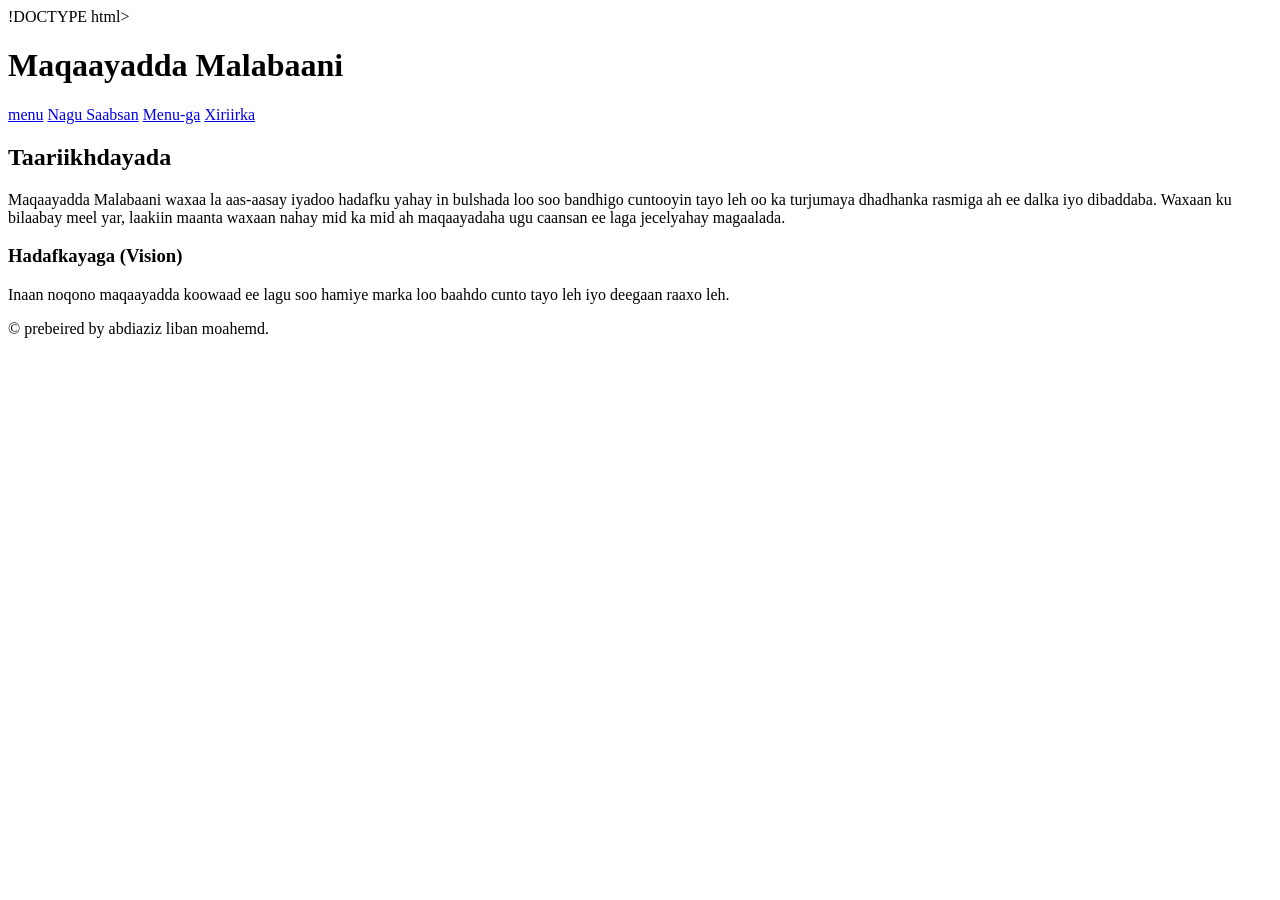
==== about.html @ f9252e71 "Create about.html" ====
!DOCTYPE html>
<html lang="so">
<head>
    <meta charset="UTF-8">
    <meta name="viewport" content="width=device-width, initial-scale=1.0">
    <title>Malabaani - Nagu Saabsan</title>
    <link rel="stylesheet" href="style.css">
</head>
<body>

    <header>
        <h1>Maqaayadda Malabaani</h1>
        <nav>
            <a href="index.html">menu</a>
            <a href="about.html">Nagu Saabsan</a>
            <a href="menu.html">Menu-ga</a>
            <a href="contact.html">Xiriirka</a>
        </nav>
    </header>

    <div class="container">
        <h2>Taariikhdayada</h2>
        <p>Maqaayadda Malabaani waxaa la aas-aasay iyadoo hadafku yahay in bulshada loo soo bandhigo cuntooyin tayo leh oo ka turjumaya dhadhanka rasmiga ah ee dalka iyo dibaddaba. Waxaan ku bilaabay meel yar, laakiin maanta waxaan nahay mid ka mid ah maqaayadaha ugu caansan ee laga jecelyahay magaalada.</p>
        
        <h3>Hadafkayaga (Vision)</h3>
        <p>Inaan noqono maqaayadda koowaad ee lagu soo hamiye marka loo baahdo cunto tayo leh iyo deegaan raaxo leh.</p>
    </div>

    <footer>
        <p>&copy; prebeired by abdiaziz liban moahemd.</p>
    </footer>

</body>
</html>
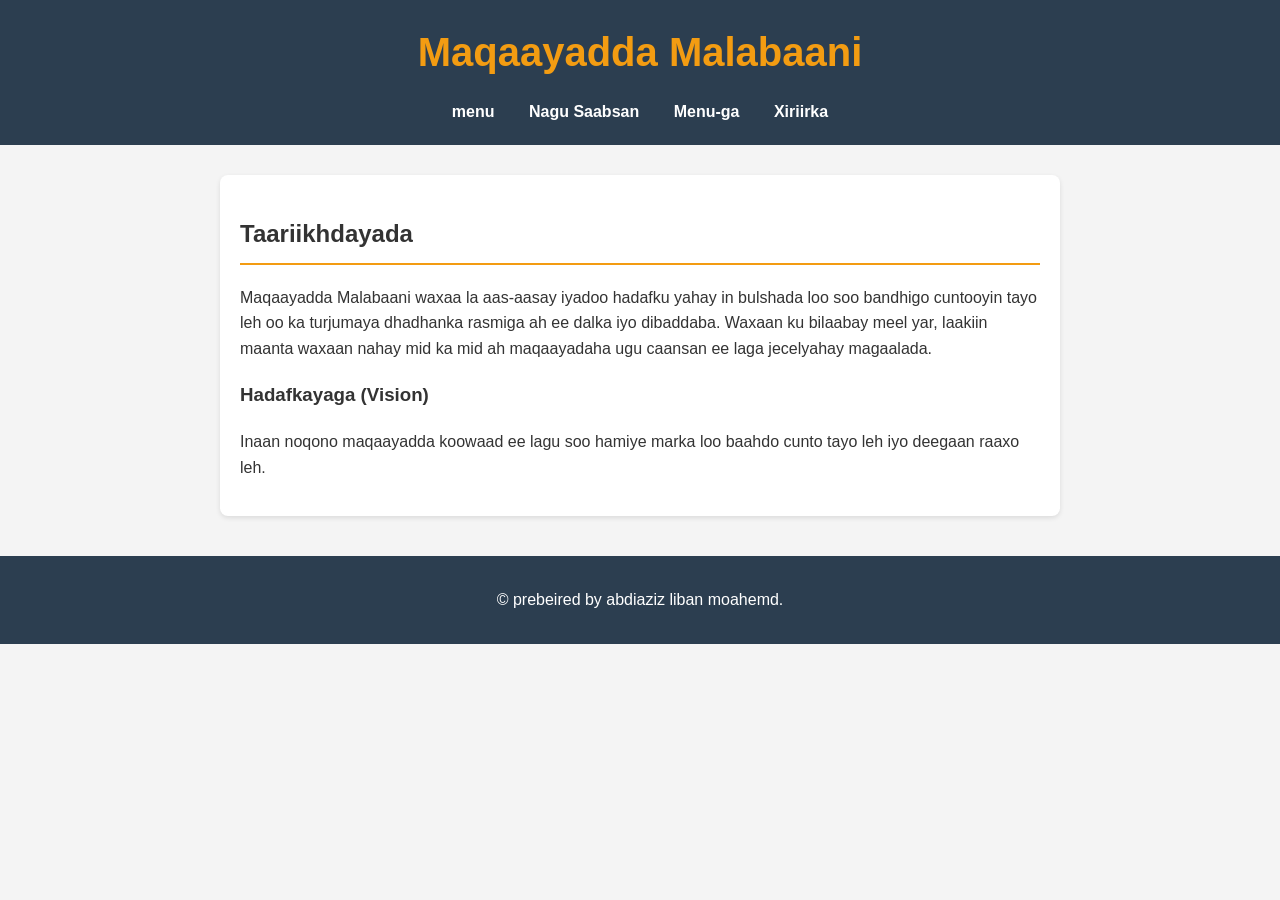
==== commit d32429b1: "Update about.html" ====
--- a/about.html
+++ b/about.html
@@ -1,4 +1,4 @@
-!DOCTYPE html>
+<!DOCTYPE html>
 <html lang="so">
 <head>
     <meta charset="UTF-8">
--- a/style.css
+++ b/style.css
@@ -0,0 +1,196 @@
+body {
+    font-family: 'Segoe UI', Tahoma, Geneva, Verdana, sans-serif;
+    margin: 0;
+    padding: 0;
+    line-height: 1.6;
+    background-color: #f9f9f9;
+    color: #333;
+}
+
+header {
+    background-color: #2c3e50;
+    color: #fff;
+    padding: 20px 0;
+    text-align: center;
+}
+
+header h1 {
+    margin: 0;
+    font-size: 2.5rem;
+    color: #f1c40f; 
+}
+
+nav {
+    margin-top: 15px;
+}
+
+nav a {
+    color: #fff;
+    text-decoration: none;
+    margin: 0 15px;
+    font-weight: bold;
+    transition: color 0.3s;
+}
+
+nav a:hover {
+    color: #f1c40f;
+}
+
+.container {
+    max-width: 1000px;
+    margin: 30px auto;
+    padding: 20px;
+    background: #fff;
+    box-shadow: 0 4px 8px rgba(0,0,0,0.1);
+    border-radius: 8px;
+}
+
+h2 {
+    color: #2c3e50;
+    border-bottom: 2px solid #f1c40f;
+    padding-bottom: 10px;
+}
+
+.menu-item {
+    display: flex;
+    justify-content: space-between;
+    padding: 15px 0;
+    border-bottom: 1px solid #ddd;
+}
+
+.menu-item h3 {
+    margin: 0;
+    color: #e67e22;
+}
+body {
+    font-family: Arial, sans-serif;
+    background-color: #f4f4f4;
+    margin: 0;
+    padding: 0;
+}
+
+header {
+    background-color: #2c3e50;
+    color: #ffffff;
+    text-align: center;
+    padding: 20px 0;
+}
+
+header h1 {
+    margin: 0 0 10px 0;
+    color: #f39c12;
+}
+
+nav a {
+    color: #ffffff;
+    text-decoration: none;
+    margin: 0 15px;
+    font-weight: bold;
+}
+
+nav a:hover {
+    color: #f39c12;
+}
+
+.container {
+    max-width: 800px;
+    margin: 30px auto;
+    background: #ffffff;
+    padding: 20px;
+    border-radius: 8px;
+    box-shadow: 0 2px 5px rgba(0,0,0,0.1);
+}
+
+.container h2 {
+    color: #333;
+    border-bottom: 2px solid #f39c12;
+    padding-bottom: 10px;
+}
+
+.menu-item {
+    display: flex;
+    align-items: center;
+    justify-content: space-between;
+    padding: 15px 0;
+    border-bottom: 1px solid #eeeeee;
+    gap: 15px;
+}
+
+.menu-item img {
+    width: 100px;
+    height: 100px;
+    object-fit: cover;
+    border-radius: 8px;
+    flex-shrink: 0;
+}
+
+.menu-item div {
+    flex-grow: 1;
+}
+
+.menu-item h3 {
+    margin: 0 0 5px 0;
+    color: #d35400;
+    text-transform: capitalize;
+}
+
+.menu-item p {
+    margin: 0;
+    color: #666;
+    font-size: 14px;
+}
+
+.price {
+    font-weight: bold;
+    color: #27ae60;
+    font-size: 18px;
+}
+
+.price {
+    font-weight: bold;
+    color: #27ae60;
+    font-size: 1.2rem;
+}
+
+.form-group {
+    margin-bottom: 15px;
+}
+
+.form-group label {
+    display: block;
+    margin-bottom: 5px;
+    font-weight: bold;
+}
+
+.form-group input, .form-group textarea {
+    width: 100%;
+    padding: 10px;
+    border: 1px solid #ccc;
+    border-radius: 4px;
+    box-sizing: border-box;
+}
+
+button {
+    background-color: #e67e22;
+    color: white;
+    padding: 12px 20px;
+    border: none;
+    border-radius: 4px;
+    cursor: pointer;
+    font-size: 1rem;
+}
+
+button:hover {
+    background-color: #d35400;
+}
+
+footer {
+    background-color: #2c3e50;
+    color: white;
+    text-align: center;
+    padding: 15px 0;
+    position: relative;
+    bottom: 0;
+    width: 100%;
+    margin-top: 40px;
+}
